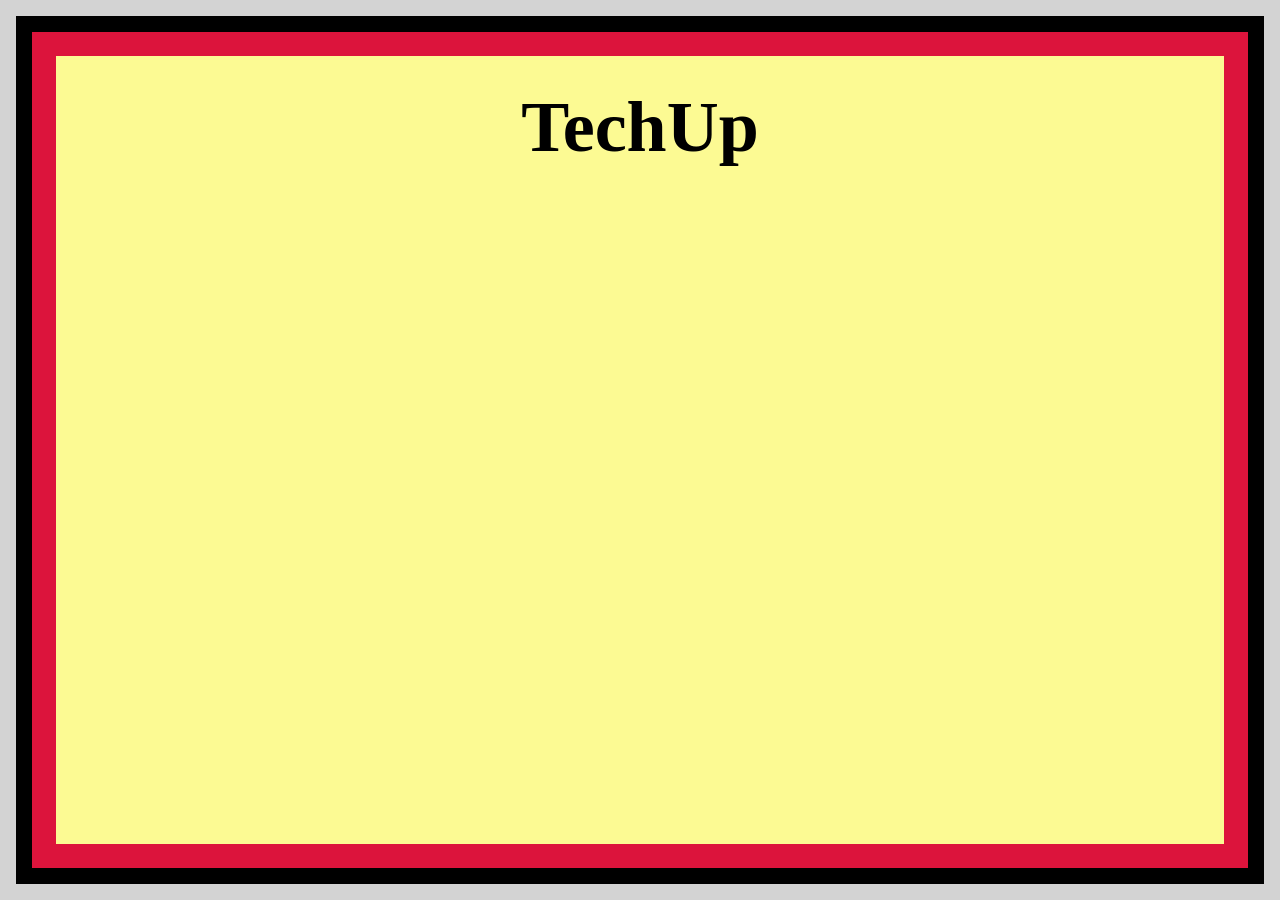
==== ex-2/index.html @ 189d2036 "style: adjust nested box layout" ====
<!DOCTYPE html>
<html lang="en">

<head>
  <meta charset="UTF-8" />
  <meta http-equiv="X-UA-Compatible" content="IE=edge" />
  <meta name="viewport" content="width=device-width, initial-scale=1.0" />
  <link rel="stylesheet" href="./style.css" />
  <title>CSS Direction and Box Model - Ex 2</title>
</head>

<body>
  <div class="contianer-outer">
    <div class="box-1">
      <div class="box-2">
        <div class="box-3">
          <h1>TechUp</h1>
        </div>
      </div>
    </div>
  </div>
</body>

</html>
---- ex-2/style.css ----
* {
    box-sizing: border-box;
    margin: 0;
    padding: 0;
}

.contianer-outer {
    background-color: lightgrey;
    height: 100vh;
    padding: 16px 16px;
}

.box-1 {
    background-color: black;
    height: 100%;
    padding: 16px 16px;
}

.box-2 {
    background-color: crimson;
    height: 100%;
    padding: 24px 24px;
}

.box-3 {
    background-color: rgb(252, 250, 147);
    height: 100%;
    padding: 30px 30px;
    text-align: center;
}

h1 {
    font-size: 72px;
}
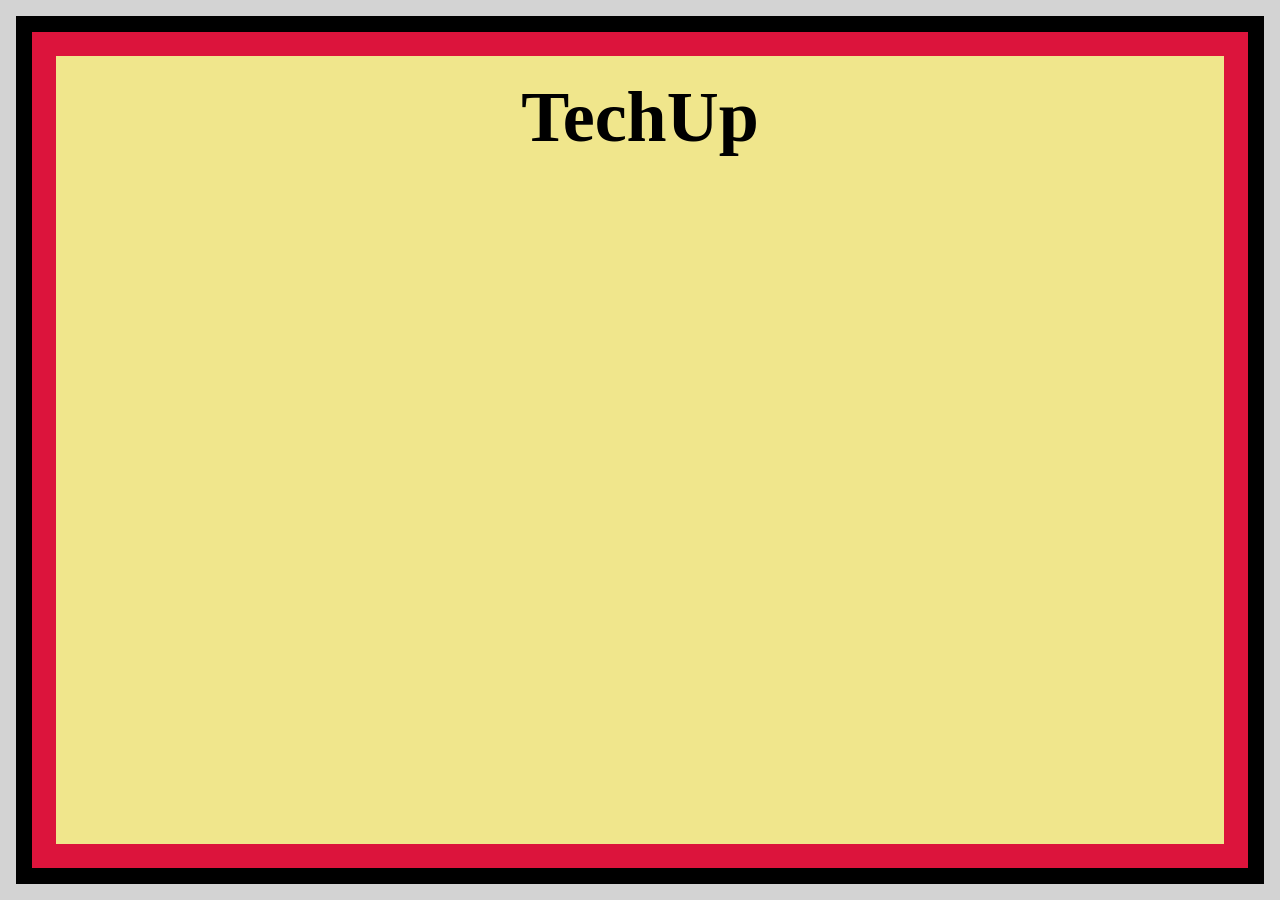
==== commit 40fd18ae: "fix: blackground" ====
--- a/ex-2/index.html
+++ b/ex-2/index.html
@@ -10,15 +10,15 @@
 </head>
 
 <body>
-  <div class="contianer-outer">
-    <div class="box-1">
-      <div class="box-2">
-        <div class="box-3">
-          <h1>TechUp</h1>
-        </div>
+<div class="box-lightgrey">
+  <div class="box-black">
+    <div class="box-crimson">
+      <div class="box-khaki">
+        <h1>TechUp</h1>
       </div>
     </div>
   </div>
+</div>
 </body>
 
 </html>
--- a/ex-2/style.css
+++ b/ex-2/style.css
@@ -2,33 +2,34 @@
     box-sizing: border-box;
     margin: 0;
     padding: 0;
-}
+  }
 
-.contianer-outer {
+  .box-lightgrey {
     background-color: lightgrey;
+    padding: 16px 16px;
     height: 100vh;
+  }
+
+  .box-black {
+    background-color: black;
     padding: 16px 16px;
-}
+    height: 100%;
+  }
+  
+  .box-crimson {
+    background-color: crimson;
+    padding: 24px 24px;
+    height: 100%;
+  }
+  
+  .box-khaki {
+    background-color: khaki;
+    padding: 20px 20px;
+    text-align: center;
+    height: 100%;
+  }
+  
 
-.box-1 {
-    background-color: black;
-    height: 100%;
-    padding: 16px 16px;
-}
-
-.box-2 {
-    background-color: crimson;
-    height: 100%;
-    padding: 24px 24px;
-}
-
-.box-3 {
-    background-color: rgb(252, 250, 147);
-    height: 100%;
-    padding: 30px 30px;
-    text-align: center;
-}
-
-h1 {
+ h1 {
     font-size: 72px;
-}+  }
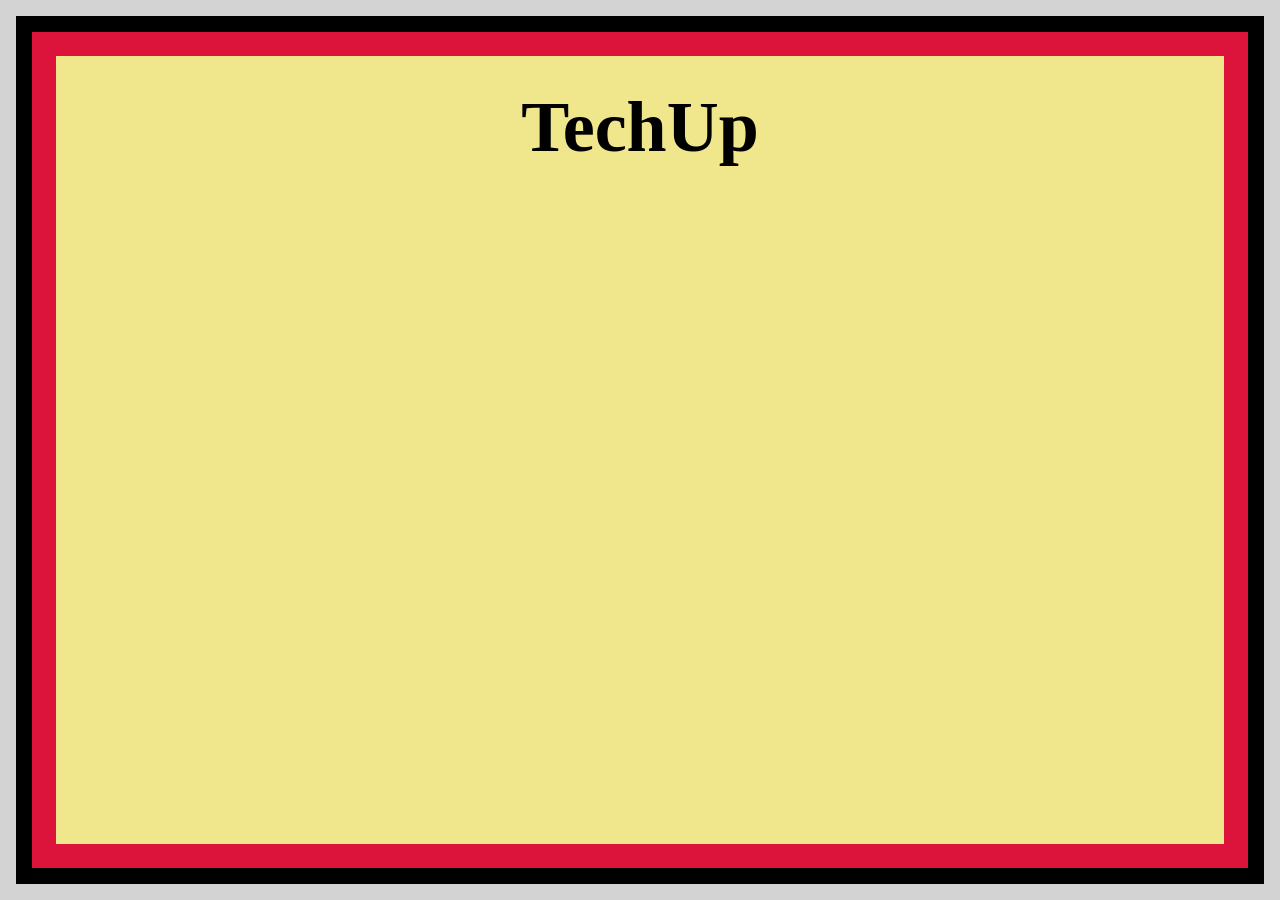
==== commit 7e0c6e7e: "style:build background" ====
--- a/ex-2/index.html
+++ b/ex-2/index.html
@@ -10,15 +10,15 @@
 </head>
 
 <body>
-<div class="box-lightgrey">
-  <div class="box-black">
-    <div class="box-crimson">
-      <div class="box-khaki">
-        <h1>TechUp</h1>
+  <div class="container">
+      <div class="box-1">
+        <div class="box-2">
+          <div class="content">
+          <h1>TechUp</h1>
+          </div>
       </div>
     </div>
   </div>
-</div>
 </body>
 
 </html>
--- a/ex-2/style.css
+++ b/ex-2/style.css
@@ -1,35 +1,25 @@
-* {
-    box-sizing: border-box;
-    margin: 0;
-    padding: 0;
-  }
-
-  .box-lightgrey {
+*{box-sizing: border-box;margin: 0;padding: 0;}
+.container{
     background-color: lightgrey;
     padding: 16px 16px;
     height: 100vh;
-  }
-
-  .box-black {
+}
+.box-1{
     background-color: black;
     padding: 16px 16px;
     height: 100%;
-  }
-  
-  .box-crimson {
+}
+.box-2{
     background-color: crimson;
     padding: 24px 24px;
     height: 100%;
-  }
-  
-  .box-khaki {
+}
+.content{
     background-color: khaki;
-    padding: 20px 20px;
+    padding: 30px 30px;
+    height: 100%;
     text-align: center;
-    height: 100%;
-  }
-  
-
- h1 {
+}
+h1{
     font-size: 72px;
-  }
+}
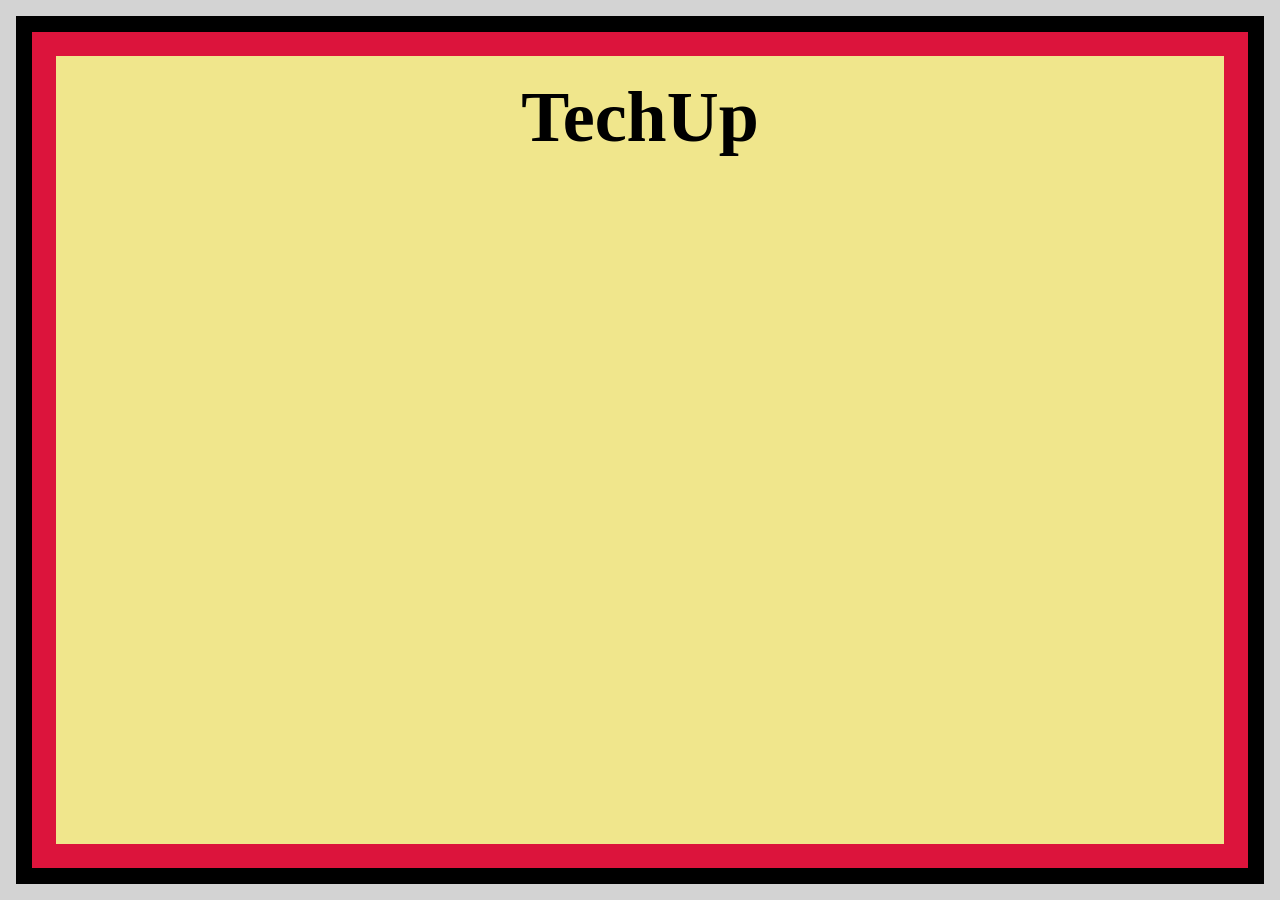
==== commit 42fc8221: "Merge pull request #1 from lovelyboveboo-gif/WAN Wan" ====
--- a/ex-2/index.html
+++ b/ex-2/index.html
@@ -10,15 +10,15 @@
 </head>
 
 <body>
-  <div class="container">
-      <div class="box-1">
-        <div class="box-2">
-          <div class="content">
-          <h1>TechUp</h1>
-          </div>
+<div class="box-lightgrey">
+  <div class="box-black">
+    <div class="box-crimson">
+      <div class="box-khaki">
+        <h1>TechUp</h1>
       </div>
     </div>
   </div>
+</div>
 </body>
 
 </html>
--- a/ex-2/style.css
+++ b/ex-2/style.css
@@ -1,25 +1,35 @@
-*{box-sizing: border-box;margin: 0;padding: 0;}
-.container{
+* {
+    box-sizing: border-box;
+    margin: 0;
+    padding: 0;
+  }
+
+  .box-lightgrey {
     background-color: lightgrey;
     padding: 16px 16px;
     height: 100vh;
-}
-.box-1{
+  }
+
+  .box-black {
     background-color: black;
     padding: 16px 16px;
     height: 100%;
-}
-.box-2{
+  }
+  
+  .box-crimson {
     background-color: crimson;
     padding: 24px 24px;
     height: 100%;
-}
-.content{
+  }
+  
+  .box-khaki {
     background-color: khaki;
-    padding: 30px 30px;
+    padding: 20px 20px;
+    text-align: center;
     height: 100%;
-    text-align: center;
-}
-h1{
+  }
+  
+
+ h1 {
     font-size: 72px;
-}
+  }
